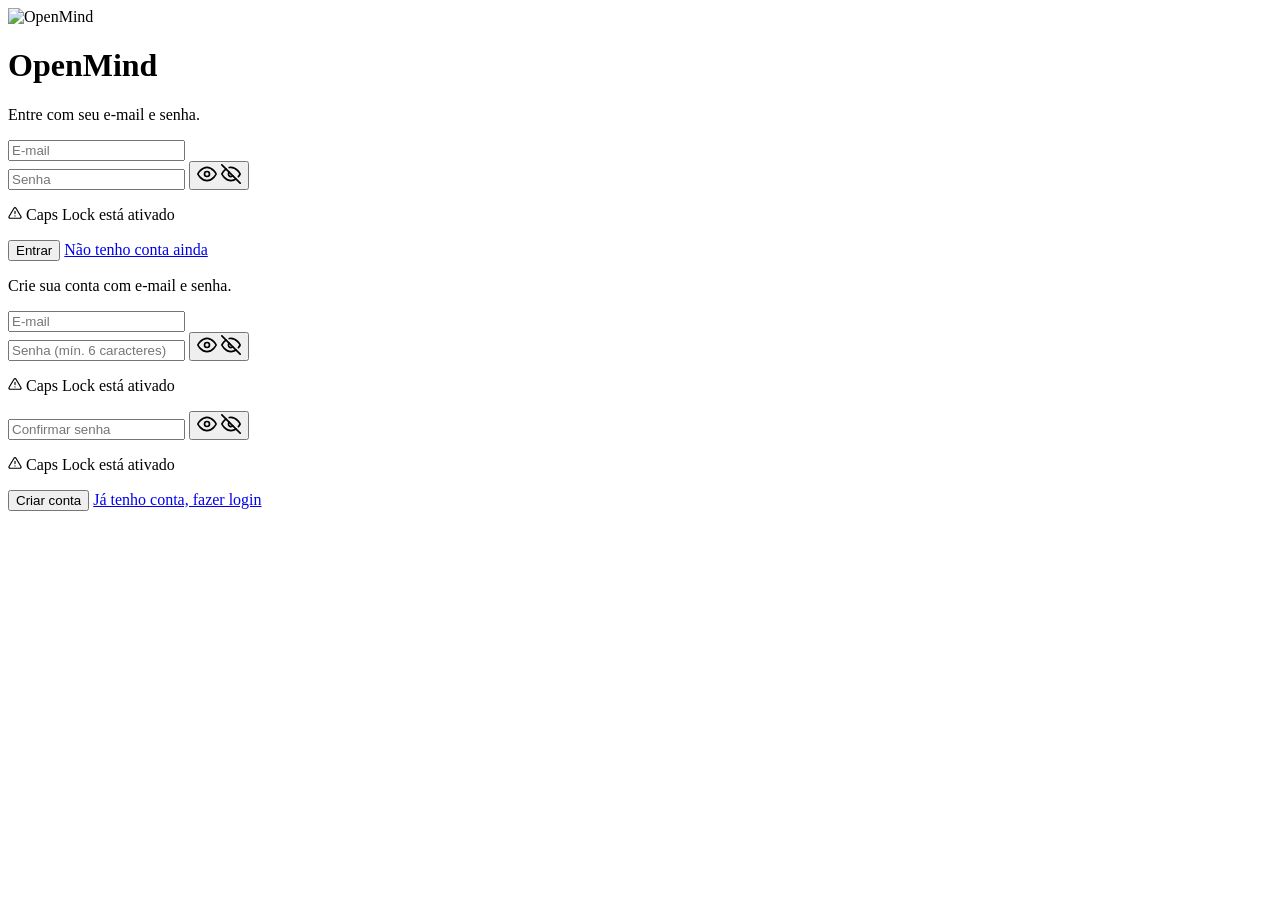
==== index.html @ a3c3c5ab "Add files via upload" ====
<!DOCTYPE html>
<html lang="pt-BR">
<head>
    <meta charset="UTF-8">
    <meta name="viewport" content="width=device-width, initial-scale=1.0">
    <title>OpenMind - Learn. Practice. Evolve.</title>

    <link rel="manifest" href="manifest.json">
    <meta name="theme-color" content="#2563EB">
    <link rel="apple-touch-icon" href="img/icons/icon-192.png">
    <link rel="icon" href="img/icons/icon-192.png">

    <link rel="stylesheet" href="css/style.css">
</head>

<body>

    <div class="container">

        <img src="img/logo.png" alt="OpenMind" class="logo-app">
        <h1 class="oculto-visual">OpenMind</h1>

        <!-- Tela de LOGIN -->
        <form id="formLogin" class="tela oculto">

            <p>Entre com seu e-mail e senha.</p>

            <input type="email" id="loginEmail" placeholder="E-mail" autocomplete="username" required>

            <div class="campo-senha">
                <input type="password" id="loginSenha" placeholder="Senha" autocomplete="current-password" required>
                <button type="button" class="toggle-senha" data-alvo="loginSenha" aria-label="Mostrar senha">
                    <svg class="icone-olho-aberto" viewBox="0 0 24 24" width="20" height="20" fill="none" stroke="currentColor" stroke-width="2" stroke-linecap="round" stroke-linejoin="round"><path d="M1 12s4-8 11-8 11 8 11 8-4 8-11 8-11-8-11-8z"/><circle cx="12" cy="12" r="3"/></svg>
                    <svg class="icone-olho-fechado oculto" viewBox="0 0 24 24" width="20" height="20" fill="none" stroke="currentColor" stroke-width="2" stroke-linecap="round" stroke-linejoin="round"><path d="M17.94 17.94A10.94 10.94 0 0 1 12 20c-7 0-11-8-11-8a21.27 21.27 0 0 1 5.06-6.06M9.9 4.24A10.94 10.94 0 0 1 12 4c7 0 11 8 11 8a21.27 21.27 0 0 1-2.16 3.19M14.12 14.12a3 3 0 1 1-4.24-4.24"/><line x1="1" y1="1" x2="23" y2="23"/></svg>
                </button>
            </div>
            <p class="aviso-caps oculto" id="capsLoginSenha">
                <svg viewBox="0 0 24 24" width="14" height="14" fill="none" stroke="currentColor" stroke-width="2" stroke-linecap="round" stroke-linejoin="round"><path d="M12 9v4M12 17h.01M10.29 3.86 1.82 18a2 2 0 0 0 1.71 3h16.94a2 2 0 0 0 1.71-3L13.71 3.86a2 2 0 0 0-3.42 0z"/></svg>
                Caps Lock está ativado
            </p>

            <p class="erro" id="erroLogin"></p>

            <button type="submit">Entrar</button>

            <a href="#" id="linkTrocarTela" class="link-secundario">Não tenho conta ainda</a>

        </form>

        <!-- Tela de CADASTRO -->
        <form id="formCadastro" class="tela oculto">

            <p>Crie sua conta com e-mail e senha.</p>

            <input type="email" id="cadEmail" placeholder="E-mail" autocomplete="username" required>

            <div class="campo-senha">
                <input type="password" id="cadSenha" placeholder="Senha (mín. 6 caracteres)" autocomplete="new-password" required minlength="6">
                <button type="button" class="toggle-senha" data-alvo="cadSenha" aria-label="Mostrar senha">
                    <svg class="icone-olho-aberto" viewBox="0 0 24 24" width="20" height="20" fill="none" stroke="currentColor" stroke-width="2" stroke-linecap="round" stroke-linejoin="round"><path d="M1 12s4-8 11-8 11 8 11 8-4 8-11 8-11-8-11-8z"/><circle cx="12" cy="12" r="3"/></svg>
                    <svg class="icone-olho-fechado oculto" viewBox="0 0 24 24" width="20" height="20" fill="none" stroke="currentColor" stroke-width="2" stroke-linecap="round" stroke-linejoin="round"><path d="M17.94 17.94A10.94 10.94 0 0 1 12 20c-7 0-11-8-11-8a21.27 21.27 0 0 1 5.06-6.06M9.9 4.24A10.94 10.94 0 0 1 12 4c7 0 11 8 11 8a21.27 21.27 0 0 1-2.16 3.19M14.12 14.12a3 3 0 1 1-4.24-4.24"/><line x1="1" y1="1" x2="23" y2="23"/></svg>
                </button>
            </div>
            <p class="aviso-caps oculto" id="capsCadSenha">
                <svg viewBox="0 0 24 24" width="14" height="14" fill="none" stroke="currentColor" stroke-width="2" stroke-linecap="round" stroke-linejoin="round"><path d="M12 9v4M12 17h.01M10.29 3.86 1.82 18a2 2 0 0 0 1.71 3h16.94a2 2 0 0 0 1.71-3L13.71 3.86a2 2 0 0 0-3.42 0z"/></svg>
                Caps Lock está ativado
            </p>

            <div class="campo-senha">
                <input type="password" id="cadConfirmar" placeholder="Confirmar senha" autocomplete="new-password" required minlength="6">
                <button type="button" class="toggle-senha" data-alvo="cadConfirmar" aria-label="Mostrar senha">
                    <svg class="icone-olho-aberto" viewBox="0 0 24 24" width="20" height="20" fill="none" stroke="currentColor" stroke-width="2" stroke-linecap="round" stroke-linejoin="round"><path d="M1 12s4-8 11-8 11 8 11 8-4 8-11 8-11-8-11-8z"/><circle cx="12" cy="12" r="3"/></svg>
                    <svg class="icone-olho-fechado oculto" viewBox="0 0 24 24" width="20" height="20" fill="none" stroke="currentColor" stroke-width="2" stroke-linecap="round" stroke-linejoin="round"><path d="M17.94 17.94A10.94 10.94 0 0 1 12 20c-7 0-11-8-11-8a21.27 21.27 0 0 1 5.06-6.06M9.9 4.24A10.94 10.94 0 0 1 12 4c7 0 11 8 11 8a21.27 21.27 0 0 1-2.16 3.19M14.12 14.12a3 3 0 1 1-4.24-4.24"/><line x1="1" y1="1" x2="23" y2="23"/></svg>
                </button>
            </div>
            <p class="aviso-caps oculto" id="capsCadConfirmar">
                <svg viewBox="0 0 24 24" width="14" height="14" fill="none" stroke="currentColor" stroke-width="2" stroke-linecap="round" stroke-linejoin="round"><path d="M12 9v4M12 17h.01M10.29 3.86 1.82 18a2 2 0 0 0 1.71 3h16.94a2 2 0 0 0 1.71-3L13.71 3.86a2 2 0 0 0-3.42 0z"/></svg>
                Caps Lock está ativado
            </p>

            <p class="erro" id="erroCadastro"></p>

            <button type="submit">Criar conta</button>

            <a href="#" id="linkTrocarTelaCadastro" class="link-secundario">Já tenho conta, fazer login</a>

        </form>

    </div>

    <script type="module" src="js/script.js"></script>
    <script src="js/pwa.js"></script>

</body>
</html>
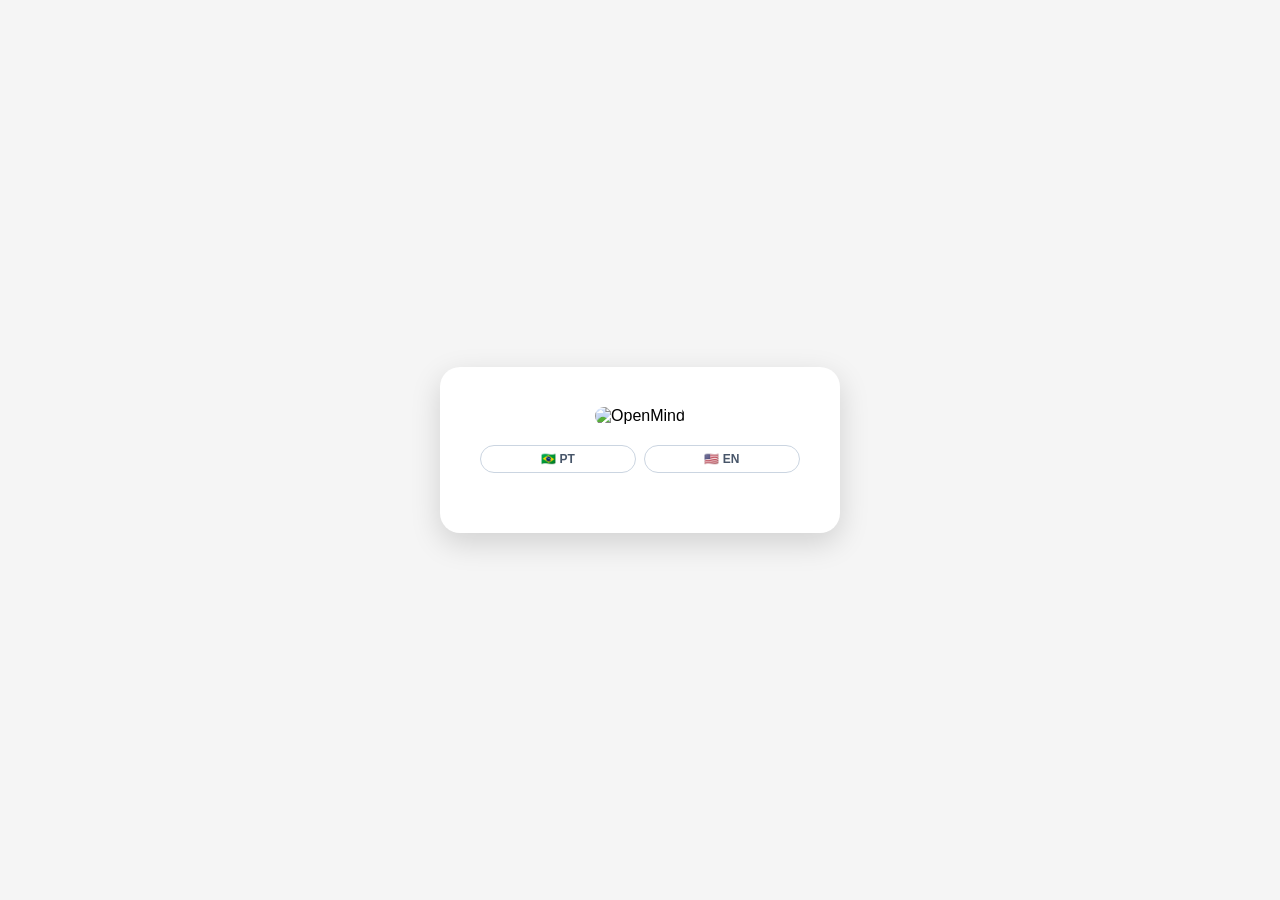
==== commit 5ccd3513: "Add files via upload" ====
--- a/index.html
+++ b/index.html
@@ -20,10 +20,15 @@
         <img src="img/logo.png" alt="OpenMind" class="logo-app">
         <h1 class="oculto-visual">OpenMind</h1>
 
+        <div class="seletor-idioma-login" id="seletorIdiomaLogin">
+            <button type="button" class="opcao-idioma-login" data-idioma="pt">🇧🇷 PT</button>
+            <button type="button" class="opcao-idioma-login" data-idioma="en">🇺🇸 EN</button>
+        </div>
+
         <!-- Tela de LOGIN -->
         <form id="formLogin" class="tela oculto">
 
-            <p>Entre com seu e-mail e senha.</p>
+            <p data-i18n="login.subtitle">Entre com seu e-mail e senha.</p>
 
             <input type="email" id="loginEmail" placeholder="E-mail" autocomplete="username" required>
 
@@ -36,21 +41,21 @@
             </div>
             <p class="aviso-caps oculto" id="capsLoginSenha">
                 <svg viewBox="0 0 24 24" width="14" height="14" fill="none" stroke="currentColor" stroke-width="2" stroke-linecap="round" stroke-linejoin="round"><path d="M12 9v4M12 17h.01M10.29 3.86 1.82 18a2 2 0 0 0 1.71 3h16.94a2 2 0 0 0 1.71-3L13.71 3.86a2 2 0 0 0-3.42 0z"/></svg>
-                Caps Lock está ativado
+                <span data-i18n="auth.capsLock">Caps Lock está ativado</span>
             </p>
 
             <p class="erro" id="erroLogin"></p>
 
-            <button type="submit">Entrar</button>
+            <button type="submit" data-i18n="login.submit">Entrar</button>
 
-            <a href="#" id="linkTrocarTela" class="link-secundario">Não tenho conta ainda</a>
+            <a href="#" id="linkTrocarTela" class="link-secundario" data-i18n="login.switchToRegister">Não tenho conta ainda</a>
 
         </form>
 
         <!-- Tela de CADASTRO -->
         <form id="formCadastro" class="tela oculto">
 
-            <p>Crie sua conta com e-mail e senha.</p>
+            <p data-i18n="register.subtitle">Crie sua conta com e-mail e senha.</p>
 
             <input type="email" id="cadEmail" placeholder="E-mail" autocomplete="username" required>
 
@@ -63,7 +68,7 @@
             </div>
             <p class="aviso-caps oculto" id="capsCadSenha">
                 <svg viewBox="0 0 24 24" width="14" height="14" fill="none" stroke="currentColor" stroke-width="2" stroke-linecap="round" stroke-linejoin="round"><path d="M12 9v4M12 17h.01M10.29 3.86 1.82 18a2 2 0 0 0 1.71 3h16.94a2 2 0 0 0 1.71-3L13.71 3.86a2 2 0 0 0-3.42 0z"/></svg>
-                Caps Lock está ativado
+                <span data-i18n="auth.capsLock">Caps Lock está ativado</span>
             </p>
 
             <div class="campo-senha">
@@ -75,14 +80,14 @@
             </div>
             <p class="aviso-caps oculto" id="capsCadConfirmar">
                 <svg viewBox="0 0 24 24" width="14" height="14" fill="none" stroke="currentColor" stroke-width="2" stroke-linecap="round" stroke-linejoin="round"><path d="M12 9v4M12 17h.01M10.29 3.86 1.82 18a2 2 0 0 0 1.71 3h16.94a2 2 0 0 0 1.71-3L13.71 3.86a2 2 0 0 0-3.42 0z"/></svg>
-                Caps Lock está ativado
+                <span data-i18n="auth.capsLock">Caps Lock está ativado</span>
             </p>
 
             <p class="erro" id="erroCadastro"></p>
 
-            <button type="submit">Criar conta</button>
+            <button type="submit" data-i18n="register.submit">Criar conta</button>
 
-            <a href="#" id="linkTrocarTelaCadastro" class="link-secundario">Já tenho conta, fazer login</a>
+            <a href="#" id="linkTrocarTelaCadastro" class="link-secundario" data-i18n="register.switchToLogin">Já tenho conta, fazer login</a>
 
         </form>
 
--- a/css/style.css
+++ b/css/style.css
@@ -0,0 +1,231 @@
+*{
+    margin:0;
+    padding:0;
+    box-sizing:border-box;
+    font-family:Arial, Helvetica, sans-serif;
+}
+
+body{
+
+    background:#f5f5f5;
+
+    display:flex;
+
+    justify-content:center;
+
+    align-items:center;
+
+    height:100vh;
+
+}
+
+.container{
+
+    width:400px;
+
+    background:white;
+
+    padding:40px;
+
+    border-radius:20px;
+
+    text-align:center;
+
+    box-shadow:0 10px 30px rgba(0,0,0,.15);
+
+}
+
+h1{
+
+    margin-bottom:20px;
+
+    color:#2563EB;
+
+}
+
+.logo-app{
+
+    width:96px;
+
+    height:96px;
+
+    border-radius:22px;
+
+    margin-bottom:20px;
+
+}
+
+.oculto-visual{
+
+    position:absolute;
+
+    width:1px;
+
+    height:1px;
+
+    overflow:hidden;
+
+    clip:rect(0 0 0 0);
+
+    white-space:nowrap;
+
+}
+
+p{
+
+    color:#666;
+
+    margin-bottom:35px;
+
+}
+
+button{
+
+    width:100%;
+
+    padding:15px;
+
+    border:none;
+
+    border-radius:10px;
+
+    background:#2563EB;
+
+    color:white;
+
+    font-size:18px;
+
+    cursor:pointer;
+
+}
+
+button:hover{
+
+    background:#4338CA;
+
+}
+
+.oculto{
+    display:none;
+}
+
+.tela input{
+    width:100%;
+    padding:14px;
+    margin-bottom:12px;
+    border:1px solid #ddd;
+    border-radius:10px;
+    font-size:15px;
+}
+
+.tela input:focus{
+    outline:none;
+    border-color:#2563EB;
+}
+
+.tela .erro{
+    color:#dc2626;
+    font-size:13px;
+    text-align:left;
+    margin:-4px 0 12px;
+    min-height:16px;
+}
+
+.campo-senha{
+    position:relative;
+}
+
+.campo-senha input{
+    padding-right:44px;
+}
+
+.toggle-senha{
+    position:absolute;
+    top:0;
+    right:0;
+    width:44px;
+    height:100%;
+    padding:0;
+    margin:0;
+    border:none;
+    background:transparent;
+    color:#888;
+    cursor:pointer;
+    display:flex;
+    align-items:center;
+    justify-content:center;
+}
+
+.toggle-senha:hover{
+    background:transparent;
+    color:#2563EB;
+}
+
+.toggle-senha svg{
+    display:block;
+}
+
+.toggle-senha .oculto{
+    display:none;
+}
+
+.aviso-caps{
+    display:flex;
+    align-items:center;
+    gap:6px;
+    color:#B45309;
+    background:#FEF3C7;
+    font-size:12px;
+    text-align:left;
+    padding:6px 10px;
+    border-radius:8px;
+    margin:-4px 0 12px;
+}
+
+.aviso-caps svg{
+    flex-shrink:0;
+}
+
+.aviso-caps.oculto{
+    display:none;
+}
+
+.link-secundario{
+    display:block;
+    margin-top:18px;
+    font-size:13px;
+    color:#2563EB;
+    text-decoration:none;
+}
+
+.link-secundario:hover{
+    text-decoration:underline;
+}
+.seletor-idioma-login{
+    display:flex;
+    justify-content:center;
+    gap:8px;
+    margin-bottom:20px;
+}
+
+.opcao-idioma-login{
+    border:1px solid #CBD5E1;
+    background:white;
+    color:#475569;
+    font-size:12px;
+    font-weight:bold;
+    padding:6px 12px;
+    border-radius:999px;
+    cursor:pointer;
+    transition:.2s;
+}
+
+.opcao-idioma-login:hover{
+    border-color:#2563EB;
+}
+
+.opcao-idioma-login.ativo{
+    background:#2563EB;
+    color:white;
+    border-color:#2563EB;
+}
